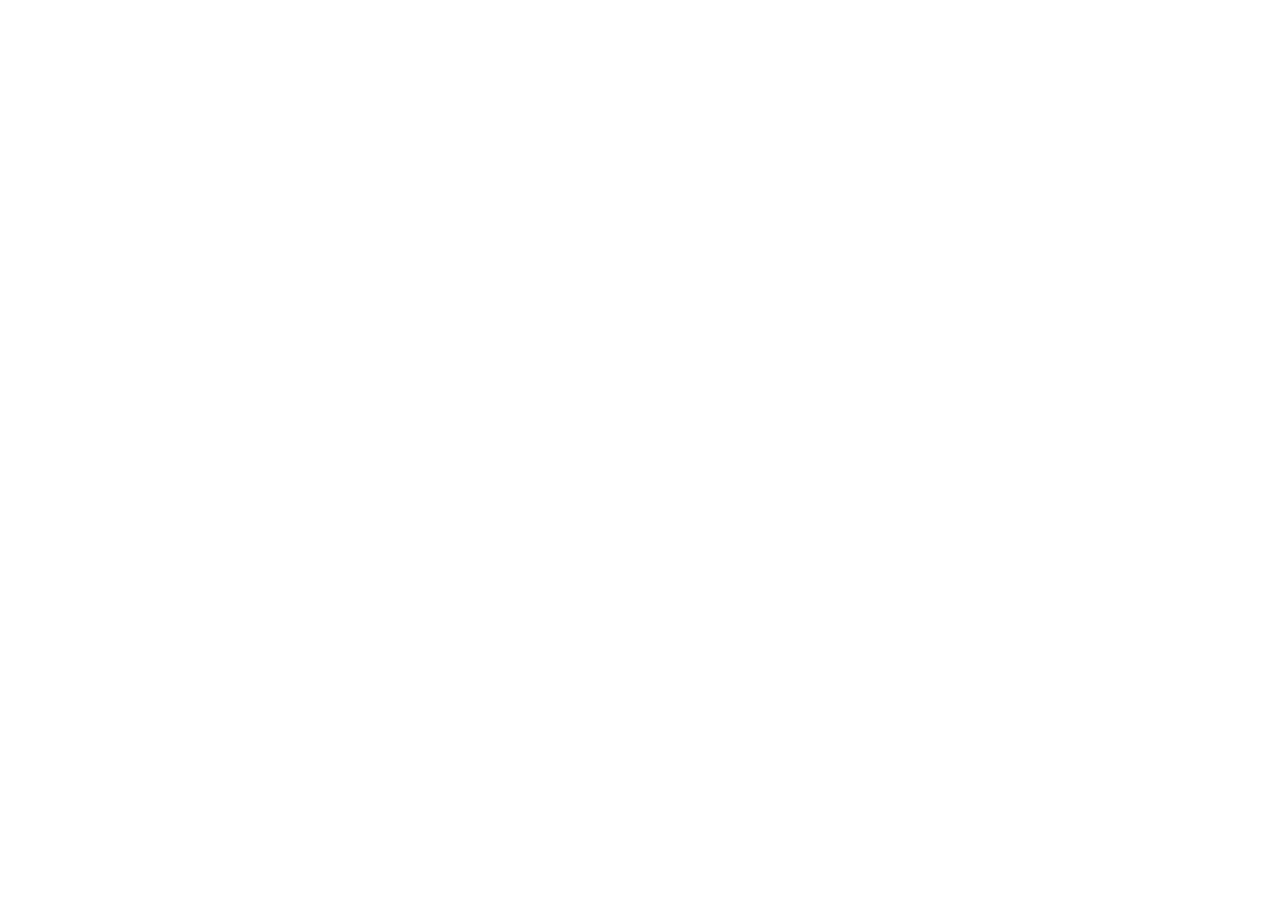
==== pop.html @ 6f5db056 "Add files via upload" ====
<!DOCTYPE html>
<html lang="en">
<head>
    <meta charset="UTF-8">
    <meta name="viewport" content="width=device-width, initial-scale=1.0">
    <title>Document</title>
</head>
<body>
    
</body>
</html>
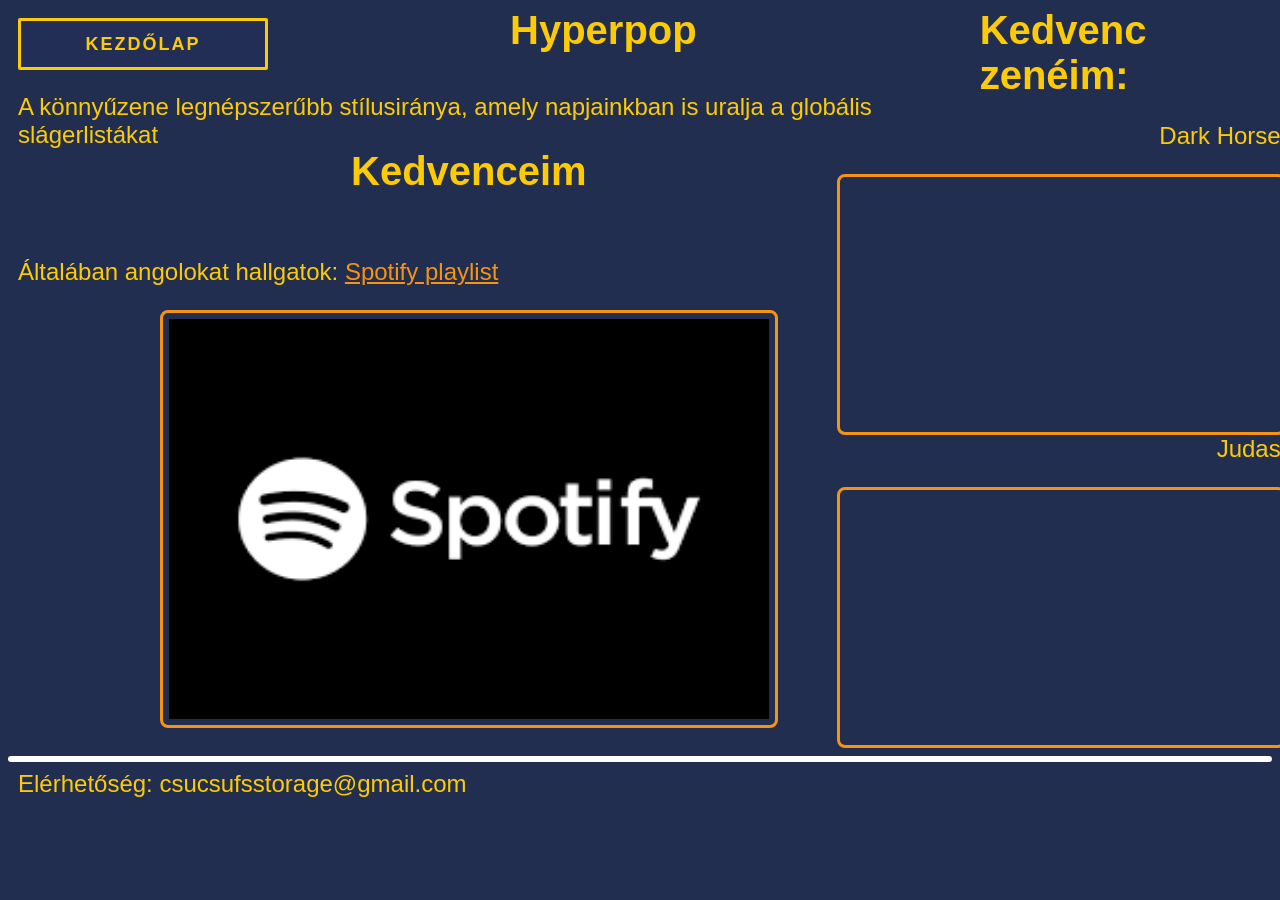
==== commit b0414526: "Update pop.html" ====
--- a/pop.html
+++ b/pop.html
@@ -6,6 +6,43 @@
     <title>Document</title>
 </head>
 <body>
-    
+    <div class="main">
+        <div class="zenekbal">
+            <div class="felso2dolog">
+            <div class="kezdolap"><a href="index.html"><button>Kezdőlap</button></a></div>
+            <div><p class="felsobalcim">Hyperpop</p></div>
+            </div>
+            <div class="szoveg">A könnyűzene legnépszerűbb stílusiránya, amely napjainkban is uralja a globális slágerlistákat</div>
+            <p class="balcim">Kedvenceim</p>
+            <p class="szoveg">Általában angolokat hallgatok: <a href="https://open.spotify.com/playlist/6mtYuOxzl58vSGnEDtZ9uB?si=o91R04_9QF-cf7cAdKumzw&pi=jcdtejgxQhyvw" class="spoty">Spotify playlist</a></p>
+            <div class="kep"><img src="[data-uri]" class="spotykep"></div>
+        </div>
+        <div class="vonal"></div>
+        <div class="zenekjobb">
+            <div class="jobbcim">Kedvenc zenéim:</div>
+            <div><p class="szovegzenek">Dark Horse</p>
+            <iframe width="431" height="243"
+            src="https://www.youtube.com/watch?v=0KSOMA3QBU0&list=RD0KSOMA3QBU0&start_radio=1"
+            title="YouTube video player"
+            frameborder="0"
+            allow="accelerometer; autoplay; clipboard-write; encrypted-media; gyroscope; picture-in-picture; web-share"allowfullscreen class="videok">
+            </iframe>
+            <br><br><br><br><br><br><br><br><br><br><br><br><br>
+            <p class="szovegzenek">Judas</p>
+            <iframe width="431" height="243"
+            src="https://www.youtube.com/watch?v=wagn8Wrmzuc&list=RDwagn8Wrmzuc&start_radio=1"
+            title="YouTube video player"
+            frameborder="0"
+            allow="accelerometer; autoplay; clipboard-write; encrypted-media; gyroscope; picture-in-picture; web-share"allowfullscreen class="videok">
+            </iframe>
+            
+            </div>
+        </div>
+    </div>
+<footer>
+        <hr class="vonal2">
+        <div class="szovegalso">Elérhetőség: csucsufsstorage@gmail.com</div>
+    </footer>
 </body>
-</html>+<link rel="stylesheet" href="style.css">
+</html>
--- a/style.css
+++ b/style.css
@@ -0,0 +1,154 @@
+body{
+    color: #fccb06;
+    background-color: #222e50;
+    font-family: 'Gill Sans', 'Gill Sans MT', Calibri, 'Trebuchet MS', sans-serif;
+ }
+ .cim{
+    text-align: center; font-size: 40px; font-weight: bold; 
+ }
+ .main{
+ display: flex;
+ }
+ button {
+  width: 250px;
+  font-size: 18px;
+  letter-spacing: 2px;
+  text-transform: uppercase;
+  display: inline-block;
+  text-align: center;
+  font-weight: bold;
+  padding: 0.7em 2em;
+  border: 3px solid #fccb06;
+  background-color: #222e55;
+  border-radius: 2px;
+  position: relative;
+  box-shadow: 0 2px 10px #222e5;
+              0 3px 6px #222e5;
+  color: #fccb06;
+  text-decoration: none;
+  transition: 0.3s ease all;
+  z-index: 1;
+}
+button:before {
+  transition: 0.5s all ease;
+  position: absolute;
+  top: 0;
+  left: 50%;
+  right: 50%;
+  bottom: 0;
+  opacity: 0;
+  content: '';
+  background-color: #fccb06;
+  z-index: -1;
+}
+
+button:hover,
+button:focus {
+  color: #222e55;
+}
+
+button:hover:before,
+button:focus:before {
+  transition: 0.5s all ease;
+  left: 0;
+  right: 0;
+  opacity: 1;
+}
+
+button:active {
+  transform: scale(0.9);
+}
+.bal{
+  width: 15%; margin-left: 10px;
+}
+.jobb{
+  width: 80%; float: right;
+}
+.hyper{
+ margin-bottom: 10px;
+}
+.rock{
+ margin-bottom: 10px;
+}
+.rap{
+ margin-bottom: 10px;
+}
+.pop{
+ margin-bottom: 10px;
+}
+.hip{
+ margin-bottom: 10px;
+}
+.torok{
+ margin-bottom: 10px;
+}
+.jazz{
+ margin-bottom: 10px;
+}
+.nepi{
+  margin-bottom: 10px;
+}
+.techno{
+  margin-bottom: 10px;
+}
+.country{
+  margin-bottom: 10px;
+}
+.szoveg{
+font-size: x-large; margin-left: 10px
+}
+.szovegalso{
+  font-size: 24px; margin-left: 10px
+}
+.vonal{
+  width: 6px;background-color: #ffffff;border-radius: 10px; margin-right: 50px; 
+}
+.vonal2{
+  height: 6px; background-color: #ffffff;border: 6px ; border-color: #ffffff; border-radius: 5px;
+}
+.imgalap{
+  border: 3px solid #f69312; padding: 6px; border-radius: 8px; width:30% ;height:30% ;
+}
+.kep{
+  text-align: center;
+}
+.zenekbal{
+  width: 75%; display: flex;flex-direction: column;
+}
+.zenekjobb{
+  width: 25%; float: right; display: flex; flex-direction: column;
+}
+.kezdolap{
+  float: left;margin-right:10px ;margin-left:10px; width: 20%; margin-top: 10px;
+}
+.szovegzenek{
+font-size: x-large; text-align: right; margin-right: 15px;
+}
+.videok{
+  border: 3px solid #f69312; padding: 6px; border-radius: 8px; display: inline-block;
+}
+iframe{
+  float: right; margin-right: 10px;
+}
+.balcim{
+   text-align: center; font-size: 40px; font-weight: bold; margin-top: 0px;
+}
+.jobbcim{
+   text-align: left; font-size: 40px; font-weight: bold;
+}
+.spoty{
+  color: #f69312; font-size: x-large;
+}
+.felsobalcim{
+   text-align: center; font-size: 40px; font-weight: bold; margin-top: 0px; width: 80%;float: right; margin-left: 465px;
+}
+.felso2dolog{
+  display: flex;
+}
+.spotykep{
+  width: 600px; height: 400px; border: 3px solid #f69312; padding: 6px; border-radius: 8px;
+}
+.eltolas{
+  margin-left: 10px;
+}
+
